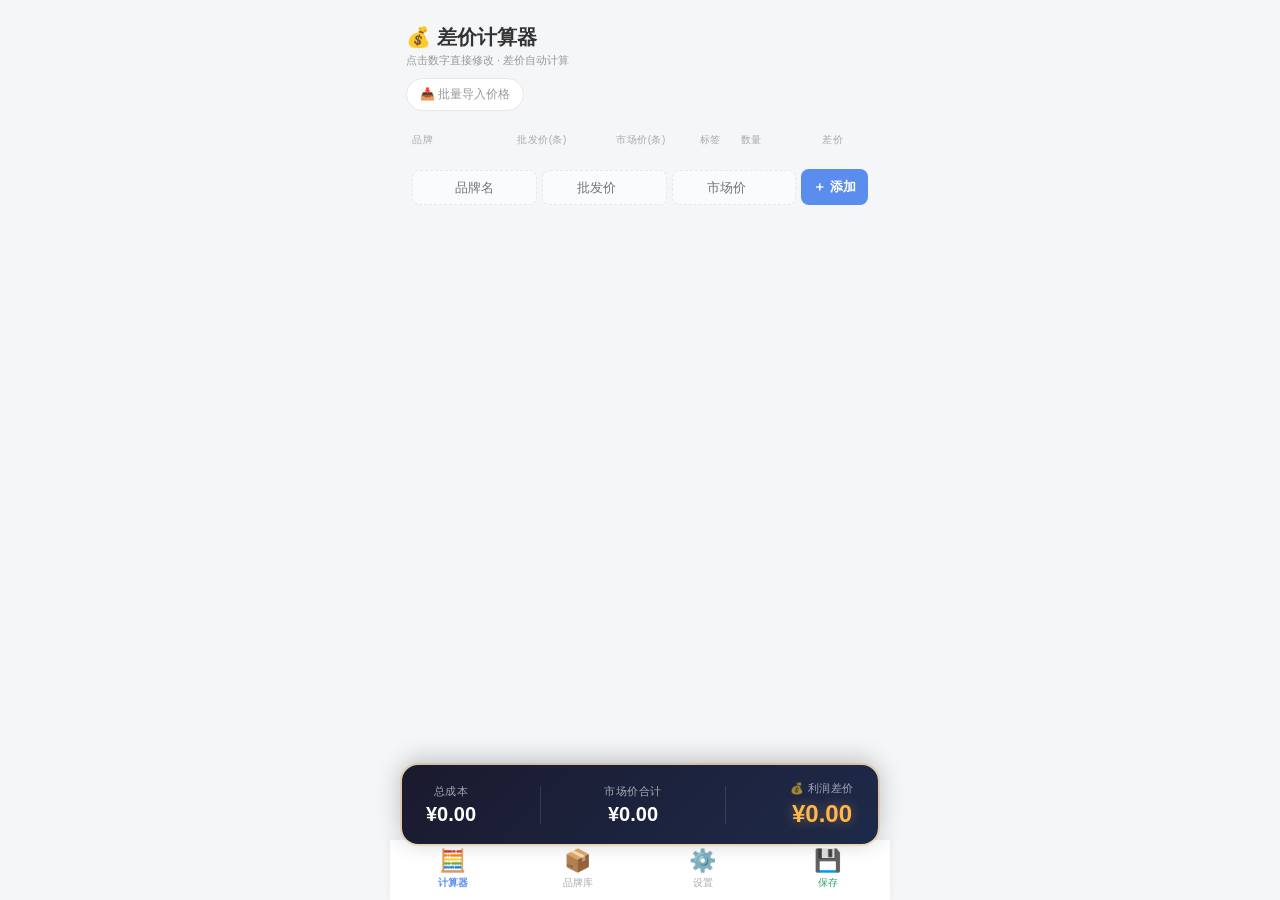
==== web/index.html @ 0851521c "feat: v2.5.0 - 添加标签香烟筛选列，勾选置顶" ====
<!DOCTYPE html>
<html lang="zh-CN" data-theme="light">
<head>
<meta charset="UTF-8">
<meta name="viewport" content="width=device-width, initial-scale=1.0, user-scalable=no">
<meta name="description" content="商品差价计算器 - 快速计算批发价与市场价之间的利润差价">
<meta name="theme-color" content="#f5f6f8">
<meta name="apple-mobile-web-app-capable" content="yes">
<meta name="apple-mobile-web-app-status-bar-style" content="default">
<meta name="apple-mobile-web-app-title" content="差价计算器">
<link rel="manifest" href="manifest.json">
<link rel="icon" href="assets/favicon.ico" type="image/x-icon">
<title>差价计算器</title>
<link rel="stylesheet" href="css/style.css">
</head>
<body>

<div class="container">

    <!-- ====== 页面 1：计算器 ====== -->
    <div class="page active" id="page-calc">
        <div class="header">
            <div>
                <h1>💰 差价计算器</h1>
                <div class="tip">点击数字直接修改 · 差价自动计算</div>
            </div>
        </div>

        <div class="toolbar">
            <button class="tool-btn" id="importBtn">📥 批量导入价格</button>
            <button class="tool-btn restore" id="restoreBtn">🔄 恢复已删</button>
        </div>

        <div class="list-header">
            <span class="h-name">品牌</span>
            <span class="h-flex">批发价(条)</span>
            <span class="h-flex">市场价(条)</span>
            <span class="h-tag">标签</span>
            <span class="h-qty">数量</span>
            <span class="h-diff">差价</span>
            <span class="h-del"></span>
        </div>

        <div id="brandList"></div>

        <div class="add-row" style="margin-top:6px;">
            <input type="text" id="newBrandName" placeholder="品牌名" maxlength="20">
            <input type="number" id="newWholesale" placeholder="批发价" step="0.1" min="0">
            <input type="number" id="newMarket" placeholder="市场价" step="0.1" min="0">
            <button class="add-btn" id="addCustomBtn">＋ 添加</button>
        </div>
    </div>

    <!-- ====== 页面 2：品牌库 ====== -->
    <div class="page" id="page-brands">
        <div class="header">
            <div>
                <h1>📦 品牌库</h1>
                <div class="tip">管理你的品牌列表和预设价格</div>
            </div>
        </div>

        <div class="brand-editor">
            <div class="be-hint">
                每行一个品牌：<code>品牌名 批发价 市场价</code><br>
                市场价可选，保存后自动填入计算器
            </div>
            <textarea id="brandEditorText" placeholder="品牌名 批发价 市场价
中华(硬) 381.0 450.0
利群(新版) 122.0 155.0"></textarea>
            <div class="be-actions">
                <button class="btn-reset" id="resetBrandsBtn">清空品牌库</button>
                <button class="btn-save" id="saveBrandsBtn">💾 保存</button>
            </div>
        </div>
    </div>

    <!-- ====== 页面 3：设置 ====== -->
    <div class="page" id="page-settings">
        <div class="header">
            <div>
                <h1>⚙️ 设置</h1>
                <div class="tip">主题切换</div>
            </div>
        </div>

        <div class="settings-section">
            <div class="setting-row">
                <div>
                    <div class="sr-label">深色模式</div>
                    <div class="sr-desc">切换深色/浅色主题</div>
                </div>
                <div class="toggle-switch" id="themeToggle"></div>
            </div>
        </div>

        <div class="settings-section">
            <h3>ℹ️ 关于</h3>
            <div class="setting-row">
                <div>
                    <div class="sr-label">版本</div>
                    <div class="sr-desc">v2.5.0 — 2026.06</div>
                </div>
            </div>
        </div>
    </div>

    <!-- ====== 汇总卡片（固定在计算器页底部） ====== -->
    <div class="summary-card" id="summaryCard">
        <div class="sum-inner">
            <div class="sum-block">
                <div class="s-label">总成本</div>
                <div class="s-value" id="sumCost">¥0.00</div>
            </div>
            <div class="sum-divider-v"></div>
            <div class="sum-block">
                <div class="s-label">市场价合计</div>
                <div class="s-value" id="sumMarket">¥0.00</div>
            </div>
            <div class="sum-divider-v"></div>
            <div class="sum-block">
                <div class="s-label">💰 利润差价</div>
                <div class="s-value big" id="sumProfit">¥0.00</div>
            </div>
        </div>
    </div>

</div>

<!-- ====== 底部导航 ====== -->
<nav class="tab-bar">
    <button class="tab-item active" data-page="calc">
        <span class="tab-icon">🧮</span>计算器
    </button>
    <button class="tab-item" data-page="brands">
        <span class="tab-icon">📦</span>品牌库
    </button>
    <button class="tab-item" data-page="settings">
        <span class="tab-icon">⚙️</span>设置
    </button>
    <button class="tab-item save-btn-nav" id="saveImageBtn">
        <span class="tab-icon">💾</span>保存
    </button>
</nav>

<!-- ====== 批量导入弹窗 ====== -->
<div class="overlay hidden" id="importOverlay">
    <div class="panel">
        <h3>📥 批量导入价格</h3>
        <div class="hint">
            从 Excel / 微信 / 网页复制价格表粘贴到下方<br>
            支持格式：<code>品牌名 价格</code> &nbsp; <code>品牌名 批发价 市场价</code><br>
            <span style="color:var(--text-secondary);">品牌名支持模糊匹配，括号全角半角、常见别称自动识别</span>
        </div>
        <textarea id="importText" placeholder="示例：
中华（硬） 381.0 400.0
利群(新版) 122.0 155.0
软中华 583.5 700.0"></textarea>
        <div class="panel-result" id="importResult"></div>
        <div class="panel-actions">
            <button class="btn-cancel" id="cancelImport">取消</button>
            <button class="btn-confirm" id="confirmImport">识别并导入</button>
        </div>
    </div>
</div>

<!-- ====== 保存选择弹窗 ====== -->
<div class="overlay hidden" id="saveOverlay">
    <div class="action-sheet">
        <h4>💾 导出 / 分享</h4>
        <button class="as-btn" id="saveAsImage">
            <span class="as-icon">📸</span>
            <div>
                <div class="as-label">保存为图片</div>
                <div class="as-desc">截取计算器页面，保存 PNG</div>
            </div>
        </button>
        <button class="as-btn" id="shareLink">
            <span class="as-icon">📤</span>
            <div>
                <div class="as-label">分享链接</div>
                <div class="as-desc">复制网页链接，发送给朋友</div>
            </div>
        </button>
        <button class="as-cancel" id="cancelSave">取消</button>
    </div>
</div>

<!-- ====== Toast ====== -->
<div class="toast" id="toast"></div>

<!-- ====== JS ====== -->
<script src="js/storage.js"></script>
<script src="js/brands.js"></script>
<script src="js/calculator.js"></script>
<script src="js/app.js"></script>

</body>
</html>
---- web/css/style.css ----
/* ============================================
   商品差价计算器 — 样式表
   ============================================ */

/* ---- CSS 变量（主题） ---- */
:root {
    --bg: #f5f6f8;
    --bg-card: #ffffff;
    --bg-input: #fafbfc;
    --bg-overlay: rgba(0,0,0,0.4);
    --text: #333333;
    --text-secondary: #999999;
    --text-muted: #aaaaaa;
    --border: #e8e8ec;
    --border-light: #f0f0f4;
    --accent: #5b8def;
    --accent-light: #eef4ff;
    --danger: #e8654a;
    --danger-bg: #fee;
    --positive: #38a169;
    --shadow: 0 1px 3px rgba(0,0,0,0.04);
    --card-radius: 16px;
    --input-radius: 6px;
    --font: -apple-system, BlinkMacSystemFont, 'PingFang SC', 'Microsoft YaHei', sans-serif;
}

[data-theme="dark"] {
    --bg: #1a1a2e;
    --bg-card: #252540;
    --bg-input: #1e1e36;
    --text: #e0e0e0;
    --text-secondary: #888;
    --text-muted: #666;
    --border: #333;
    --border-light: #2a2a44;
    --accent: #7baaff;
    --accent-light: rgba(123,170,255,0.1);
    --danger: #ff6b6b;
    --danger-bg: rgba(255,107,107,0.1);
    --positive: #5cdb8b;
    --shadow: 0 1px 3px rgba(0,0,0,0.2);
}

/* ---- 基础重置 ---- */
* { margin: 0; padding: 0; box-sizing: border-box; }

body {
    font-family: var(--font);
    background: var(--bg);
    min-height: 100vh;
    display: flex;
    justify-content: center;
    color: var(--text);
    -webkit-tap-highlight-color: transparent;
    transition: background 0.3s, color 0.3s;
}

.container {
    width: 100%;
    max-width: 500px;
    padding: 0 12px 80px;
}

/* ---- 顶部 ---- */
.header {
    padding: 24px 4px 6px;
    display: flex;
    justify-content: space-between;
    align-items: flex-end;
}
.header h1 { font-size: 20px; font-weight: 700; color: var(--text); }
.header .tip { font-size: 11px; color: var(--text-secondary); margin-top: 2px; }

/* ---- 工具栏 ---- */
.toolbar {
    display: flex; gap: 8px; padding: 4px 4px 10px; flex-wrap: wrap;
}
.tool-btn {
    padding: 7px 13px; border-radius: 18px; font-size: 12px; font-weight: 500;
    border: 1px solid var(--border); background: var(--bg-card); color: var(--text-secondary);
    cursor: pointer; font-family: var(--font); transition: all 0.15s;
    display: flex; align-items: center; gap: 4px;
}
.tool-btn:active { background: var(--bg-input); }
.tool-btn.restore { display: none; }
.tool-btn.restore.show { display: flex; }

/* ---- 品牌行 ---- */
.brand-row {
    display: flex; align-items: center; gap: 5px;
    background: var(--bg-card); padding: 9px 10px; margin-bottom: 2px; border-radius: 2px;
    transition: all 0.3s;
    animation: fadeInRow 0.3s ease;
}
@keyframes fadeInRow { from { opacity: 0; transform: translateY(-8px); } to { opacity: 1; transform: translateY(0); } }
.brand-row:first-of-type { border-radius: 10px 10px 2px 2px; }

.brand-name {
    width: 78px; min-width: 78px; font-size: 12px; font-weight: 600;
    color: var(--text); line-height: 1.3; word-break: break-all;
}

.brand-row input {
    width: 0; flex: 1; min-width: 44px; padding: 7px 4px;
    border: 1px solid var(--border); border-radius: var(--input-radius); font-size: 13px;
    text-align: center; color: var(--text); background: var(--bg-input); outline: none;
    font-family: var(--font); transition: border-color 0.15s, background 0.3s, color 0.3s;
}
.brand-row input:focus { border-color: var(--accent); background: var(--bg-card); z-index: 1; }
.brand-row input.qty {
    max-width: 38px; min-width: 32px; flex: 0 0 38px; padding: 7px 2px; font-size: 12px;
}

.diff-display {
    width: 68px; min-width: 68px; text-align: right;
    font-size: 13px; font-weight: 700; white-space: nowrap;
}
.diff-display.positive { color: var(--danger); }
.diff-display.negative { color: var(--positive); }
.diff-display.zero { color: var(--text-muted); }

.brand-row .del-btn {
    width: 20px; height: 20px; border: none; background: none;
    color: var(--text-muted); font-size: 12px; cursor: pointer; border-radius: 50%;
    display: flex; align-items: center; justify-content: center; flex-shrink: 0;
    opacity: 0; transition: opacity 0.15s;
}
.brand-row:hover .del-btn,
.brand-row:active .del-btn { opacity: 1; }
.brand-row .del-btn:active { color: #e55; background: var(--danger-bg); }

/* ---- 表头 ---- */
.list-header {
    display: flex; align-items: center; gap: 5px; padding: 8px 10px;
    font-size: 10px; color: var(--text-muted); letter-spacing: 0.5px; margin-top: 4px;
    position: sticky; top: 0; background: var(--bg); z-index: 2;
}
.list-header .h-name { width: 78px; min-width: 78px; }
.list-header .h-flex { flex: 1; min-width: 44px; text-align: center; }
.list-header .h-tag { width: 34px; min-width: 34px; flex: 0 0 34px; text-align: center; }
.list-header .h-qty { width: 38px; min-width: 32px; flex: 0 0 38px; text-align: center; }
.list-header .h-diff { width: 68px; min-width: 68px; text-align: right; }
.list-header .h-del { width: 20px; }

/* ---- 标签香烟复选框 ---- */
.tag-check {
    width: 30px; min-width: 30px; flex: 0 0 30px; text-align: center;
    font-size: 16px; cursor: pointer; user-select: none;
    color: var(--text-muted); transition: transform 0.1s;
    -webkit-tap-highlight-color: transparent;
}
.tag-check:active { transform: scale(1.3); }
.tag-check.on { color: var(--accent); }
.brand-row.tagged { background: var(--accent-light); }
.brand-row.tagged .brand-name { color: var(--accent); }

/* ---- 自定义添加行 ---- */
.add-row { display: flex; gap: 5px; padding: 8px 10px; align-items: center; }
.add-row input {
    flex: 1; min-width: 52px; padding: 9px 5px; border: 1px dashed var(--border);
    border-radius: 8px; font-size: 13px; text-align: center; background: var(--bg-input);
    outline: none; font-family: var(--font); transition: border-color 0.15s; color: var(--text);
}
.add-row input:focus { border-color: var(--accent); border-style: solid; }
.add-row .add-btn {
    padding: 9px 12px; background: var(--accent); color: #fff; border: none;
    border-radius: 8px; font-size: 13px; font-weight: 600; cursor: pointer;
    white-space: nowrap; font-family: var(--font);
}
.add-row .add-btn:active { opacity: 0.85; }
.brand-row.custom .brand-name { color: var(--accent); }

/* ---- 汇总卡片 ---- */
.summary-card {
    position: fixed; bottom: 56px; left: 50%; transform: translateX(-50%);
    width: calc(100% - 24px); max-width: 476px; background: linear-gradient(135deg, #1a1a2e 0%, #1e2a4a 100%);
    padding: 16px 24px; color: #fff; border-radius: 16px;
    box-shadow: 0 -4px 24px rgba(0,0,0,0.25), 0 0 0 2px rgba(255,183,77,0.3);
    z-index: 25;
}
.summary-card .sum-inner { display: flex; align-items: center; justify-content: space-between; }
.summary-card .sum-block { text-align: center; }
.summary-card .s-label { font-size: 11px; opacity: 0.6; letter-spacing: 0.5px; font-weight: 500; }
.summary-card .s-value { font-size: 20px; font-weight: 700; margin-top: 4px; }
.summary-card .s-value.big { font-size: 24px; color: #ffb74d; text-shadow: 0 0 12px rgba(255,183,77,0.4); }
.summary-card .sum-divider-v { width: 1px; height: 38px; background: rgba(255,255,255,0.12); }

/* ---- 底部导航 ---- */
.tab-bar {
    position: fixed; bottom: 0; left: 50%; transform: translateX(-50%);
    width: 100%; max-width: 500px;
    display: flex; background: var(--bg-card);
    border-top: 1px solid var(--border-light);
    z-index: 20;
    box-shadow: 0 -2px 10px rgba(0,0,0,0.05);
}
.tab-item {
    flex: 1; text-align: center; padding: 8px 4px 10px;
    cursor: pointer; transition: all 0.2s; color: var(--text-muted);
    font-size: 10px; font-family: var(--font);
    border: none; background: none; outline: none;
    -webkit-tap-highlight-color: transparent;
}
.tab-item .tab-icon { font-size: 22px; display: block; margin-bottom: 2px; }
.tab-item.active { color: var(--accent); font-weight: 600; }

/* ---- 页面板块 ---- */
.page { display: none; }
.page.active { display: block; }

/* ---- 品牌库管理页 ---- */
.brand-editor {
    background: var(--bg-card); border-radius: var(--card-radius);
    padding: 16px; margin-bottom: 12px; box-shadow: var(--shadow);
}
.brand-editor .be-hint {
    font-size: 11px; color: var(--text-secondary); margin-bottom: 10px; line-height: 1.6;
}
.brand-editor textarea {
    width: 100%; height: 200px; border: 1.5px solid var(--border); border-radius: 12px;
    padding: 12px; font-size: 13px; font-family: 'SF Mono','Menlo','Consolas',monospace;
    resize: vertical; outline: none; line-height: 1.8; color: var(--text);
    background: var(--bg-input);
}
.brand-editor textarea:focus { border-color: var(--accent); }
.brand-editor .be-actions { display: flex; gap: 10px; margin-top: 12px; }
.brand-editor .be-actions button {
    flex: 1; padding: 10px; border-radius: 10px; font-size: 14px;
    font-weight: 600; cursor: pointer; font-family: var(--font); border: none;
}
.btn-save { background: var(--accent); color: #fff; }
.btn-save:active { opacity: 0.85; }
.btn-reset { background: var(--danger-bg); color: var(--danger); }
.btn-reset:active { opacity: 0.85; }

/* ---- 设置页 ---- */
.settings-section {
    background: var(--bg-card); border-radius: var(--card-radius);
    padding: 16px; margin-bottom: 12px; box-shadow: var(--shadow);
}
.settings-section h3 {
    font-size: 14px; font-weight: 600; color: var(--text); margin-bottom: 12px;
}
.setting-row {
    display: flex; justify-content: space-between; align-items: center;
    padding: 12px 0; border-bottom: 1px solid var(--border-light);
}
.setting-row:last-child { border-bottom: none; }
.setting-row .sr-label { font-size: 14px; color: var(--text); }
.setting-row .sr-desc { font-size: 11px; color: var(--text-secondary); margin-top: 2px; }

/* 开关 */
.toggle-switch {
    width: 50px; height: 28px; background: #ddd; border-radius: 14px;
    cursor: pointer; position: relative; transition: background 0.3s;
    flex-shrink: 0;
}
.toggle-switch.on { background: var(--accent); }
.toggle-switch::after {
    content: ''; position: absolute; width: 24px; height: 24px;
    background: #fff; border-radius: 50%; top: 2px; left: 2px;
    transition: left 0.3s;
}
.toggle-switch.on::after { left: 24px; }

/* ---- 弹窗 ---- */
.overlay {
    position: fixed; inset: 0; background: var(--bg-overlay); z-index: 100;
    display: flex; align-items: flex-end; justify-content: center;
    animation: fadeIn 0.2s;
}
@keyframes fadeIn { from { opacity: 0; } to { opacity: 1; } }
.overlay.hidden { display: none; }

.panel {
    width: 100%; max-width: 500px; background: var(--bg-card);
    border-radius: 20px 20px 0 0; padding: 20px 16px 28px;
    animation: slideUp 0.25s; max-height: 90vh; overflow-y: auto;
}
@keyframes slideUp { from { transform: translateY(100%); } to { transform: translateY(0); } }
.panel h3 { font-size: 17px; margin-bottom: 4px; color: var(--text); }
.panel .hint {
    font-size: 11px; color: var(--text-secondary); margin-bottom: 12px; line-height: 1.6;
}
.panel .hint code {
    background: var(--bg-input); padding: 1px 5px; border-radius: 3px; font-size: 10px;
}
.panel textarea {
    width: 100%; height: 180px; border: 1.5px solid var(--border); border-radius: 12px;
    padding: 12px; font-size: 13px; font-family: 'SF Mono','Menlo','Consolas',monospace;
    resize: vertical; outline: none; line-height: 1.8; color: var(--text);
    background: var(--bg-input);
}
.panel textarea:focus { border-color: var(--accent); }
.panel-actions { display: flex; gap: 10px; margin-top: 14px; }

/* ---- Action Sheet（底部弹出菜单） ---- */
.action-sheet {
    width: 100%; max-width: 500px; background: var(--bg-card);
    border-radius: 20px 20px 0 0; padding: 20px 16px 28px;
    animation: slideUp 0.25s; max-height: 90vh; overflow-y: auto;
    align-self: flex-end;
}
.action-sheet h4 {
    font-size: 15px; color: var(--text); margin-bottom: 16px; text-align: center;
}
.as-btn {
    display: flex; align-items: center; gap: 14px;
    width: 100%; padding: 14px 16px; border: none; background: var(--bg-input);
    border-radius: 14px; margin-bottom: 10px; cursor: pointer;
    font-family: var(--font); text-align: left; transition: background 0.15s;
}
.as-btn:active { background: var(--border); }
.as-btn .as-icon { font-size: 28px; flex-shrink: 0; }
.as-btn .as-label { font-size: 15px; font-weight: 600; color: var(--text); }
.as-btn .as-desc { font-size: 11px; color: var(--text-secondary); margin-top: 2px; }
.as-cancel {
    width: 100%; padding: 14px; border: none; background: var(--bg-input);
    border-radius: 14px; font-size: 15px; font-weight: 600;
    color: var(--text-secondary); cursor: pointer; font-family: var(--font);
    margin-top: 4px;
}
.as-cancel:active { background: var(--border); }

.panel textarea:focus { border-color: var(--accent); }
.panel-actions button {
    flex: 1; padding: 11px; border-radius: 10px; font-size: 15px;
    font-weight: 600; cursor: pointer; font-family: var(--font); border: none;
}
.btn-cancel { background: var(--bg-input); color: var(--text-secondary); }
.btn-cancel:active { background: var(--border); }
.btn-confirm { background: var(--accent); color: #fff; }
.btn-confirm:active { opacity: 0.85; }
.btn-warn { background: var(--danger-bg); color: var(--danger); }
.btn-warn:active { opacity: 0.85; }

/* ---- 容器底部间距（给汇总卡片+导航栏留空间） ---- */
.container { padding-bottom: 130px; }

.panel-result {
    margin-top: 10px; font-size: 12px; padding: 10px 14px;
    border-radius: 8px; display: none; line-height: 1.7; max-height: 160px; overflow-y: auto;
}
.panel-result.show { display: block; }
.panel-result.success { background: #f0faf4; color: #2d8a4e; }
.panel-result.partial { background: #fff8ed; color: #b87a14; }
.panel-result .ir-ok { color: #2d8a4e; }
.panel-result .ir-fail { color: #c0392b; }

/* ---- 二维码 ---- */
.qr-wrapper {
    display: flex; flex-direction: column; align-items: center;
    padding: 8px 0 4px;
}
.qr-img-container {
    width: 180px; height: 180px; background: #fff;
    border-radius: 12px; display: flex; align-items: center;
    justify-content: center; overflow: hidden;
    box-shadow: 0 2px 8px rgba(0,0,0,0.08);
    cursor: pointer; transition: transform 0.2s;
}
.qr-img-container:active { transform: scale(0.96); }
.qr-img-container img { width: 160px; height: 160px; }
.qr-placeholder {
    font-size: 12px; color: #aaa;
}
.qr-hint {
    font-size: 11px; color: var(--text-secondary); margin-top: 10px; text-align: center;
}
.qr-url {
    font-size: 10px; color: var(--text-muted); margin-top: 4px;
    word-break: break-all; text-align: center; max-width: 220px;
}

/* ---- 二维码放大弹窗 ---- */
.qr-overlay {
    position: fixed; inset: 0; background: rgba(0,0,0,0.7); z-index: 300;
    display: flex; align-items: center; justify-content: center;
    animation: fadeIn 0.2s;
}
.qr-overlay.hidden { display: none; }
.qr-overlay img {
    width: 280px; height: 280px; background: #fff;
    padding: 16px; border-radius: 16px;
}

/* ---- 保存按钮（导航栏内） ---- */
.save-btn-nav {
    color: var(--positive) !important;
}
.save-btn-nav:active { opacity: 0.7; }

/* ---- 弹窗/toast ---- */
.toast {
    position: fixed; bottom: 100px; left: 50%; transform: translateX(-50%);
    background: #1a1a2e; color: #fff; padding: 10px 24px;
    border-radius: 20px; font-size: 13px; z-index: 200; opacity: 0;
    transition: opacity 0.3s; pointer-events: none; white-space: nowrap;
}
.toast.show { opacity: 1; }

/* ---- 响应式 ---- */
@media (max-width: 380px) {
    .brand-name { width: 64px; min-width: 64px; font-size: 11px; }
    .brand-row input { font-size: 12px; padding: 6px 2px; }
    .diff-display { width: 54px; min-width: 54px; font-size: 12px; }
    .list-header .h-name { width: 64px; min-width: 64px; }
    .list-header .h-diff { width: 54px; min-width: 54px; }
    .tag-check { width: 26px; min-width: 26px; flex: 0 0 26px; font-size: 14px; }
    .list-header .h-tag { width: 26px; min-width: 26px; flex: 0 0 26px; }
}

/* ---- 骨架屏 ---- */
.skeleton {
    background: var(--bg-card); border-radius: 2px; padding: 10px; margin-bottom: 2px;
    height: 46px; animation: pulse 1.5s ease-in-out infinite;
}
@keyframes pulse { 0%,100% { opacity: 1; } 50% { opacity: 0.5; } }
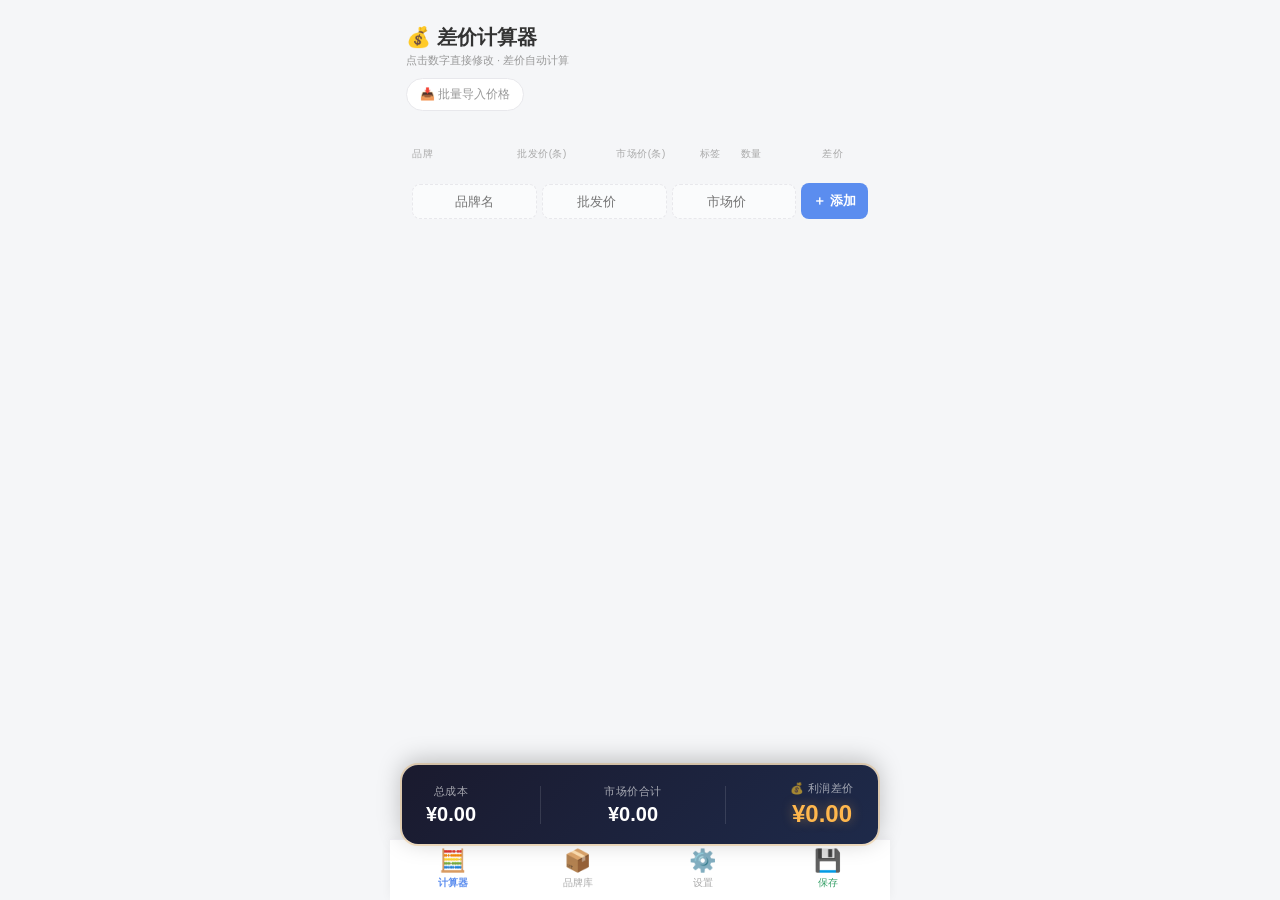
==== commit 39180b93: "feat: v2.6.0 - 多标签系统（自定义标签、顶部筛选、标签分配）" ====
--- a/web/index.html
+++ b/web/index.html
@@ -31,6 +31,8 @@
             <button class="tool-btn restore" id="restoreBtn">🔄 恢复已删</button>
         </div>
 
+        <div class="tag-filter" id="tagFilter"></div>
+
         <div class="list-header">
             <span class="h-name">品牌</span>
             <span class="h-flex">批发价(条)</span>
@@ -73,6 +75,16 @@
                 <button class="btn-save" id="saveBrandsBtn">💾 保存</button>
             </div>
         </div>
+
+        <div class="brand-editor tag-manager">
+            <h3 class="tm-title">🏷️ 标签管理</h3>
+            <div class="tm-hint">新建标签名，用于给品牌分类和筛选</div>
+            <div class="tm-add">
+                <input type="text" id="newTagName" placeholder="输入标签名，如：高价位卷烟" maxlength="12">
+                <button class="btn-save" id="addTagBtn">＋ 新建</button>
+            </div>
+            <div class="tm-list" id="tagList"></div>
+        </div>
     </div>
 
     <!-- ====== 页面 3：设置 ====== -->
@@ -99,7 +111,7 @@
             <div class="setting-row">
                 <div>
                     <div class="sr-label">版本</div>
-                    <div class="sr-desc">v2.5.0 — 2026.06</div>
+                    <div class="sr-desc">v2.6.0 — 2026.06</div>
                 </div>
             </div>
         </div>
@@ -186,6 +198,19 @@
     </div>
 </div>
 
+<!-- ====== 标签分配弹窗 ====== -->
+<div class="overlay hidden" id="tagOverlay">
+    <div class="action-sheet">
+        <h4 id="tagOverlayTitle">🏷️ 分配标签</h4>
+        <div class="tag-picker-list" id="tagPickerList"></div>
+        <div class="tm-add" style="margin-top:12px;">
+            <input type="text" id="pickerNewTag" placeholder="新建标签..." maxlength="12">
+            <button class="btn-save" id="pickerAddTagBtn">＋</button>
+        </div>
+        <button class="as-cancel" id="cancelTagPick">完成</button>
+    </div>
+</div>
+
 <!-- ====== Toast ====== -->
 <div class="toast" id="toast"></div>
 
--- a/web/css/style.css
+++ b/web/css/style.css
@@ -154,6 +154,67 @@
 .brand-row.tagged { background: var(--accent-light); }
 .brand-row.tagged .brand-name { color: var(--accent); }
 
+/* ---- 标签筛选栏 ---- */
+.tag-filter {
+    display: flex; gap: 8px; padding: 4px 4px 10px; overflow-x: auto;
+    flex-wrap: nowrap; -webkit-overflow-scrolling: touch;
+}
+.tag-filter::-webkit-scrollbar { display: none; }
+.tag-chip {
+    flex-shrink: 0; padding: 6px 14px; border-radius: 16px;
+    font-size: 12px; font-weight: 500; cursor: pointer;
+    border: 1px solid var(--border); background: var(--bg-card);
+    color: var(--text-secondary); font-family: var(--font);
+    transition: all 0.15s; white-space: nowrap;
+}
+.tag-chip.active {
+    background: var(--accent); color: #fff; border-color: var(--accent);
+    font-weight: 600;
+}
+
+/* ---- 标签管理（品牌库页） ---- */
+.tag-manager .tm-title { font-size: 15px; font-weight: 600; margin-bottom: 4px; }
+.tag-manager .tm-hint { font-size: 11px; color: var(--text-secondary); margin-bottom: 12px; }
+.tm-add { display: flex; gap: 8px; margin-bottom: 12px; }
+.tm-add input {
+    flex: 1; padding: 9px 12px; border: 1px solid var(--border);
+    border-radius: 10px; font-size: 13px; outline: none;
+    background: var(--bg-input); color: var(--text); font-family: var(--font);
+}
+.tm-add input:focus { border-color: var(--accent); }
+.tm-add .btn-save {
+    padding: 9px 16px; border: none; border-radius: 10px;
+    background: var(--accent); color: #fff; font-size: 13px;
+    font-weight: 600; cursor: pointer; white-space: nowrap; font-family: var(--font);
+}
+.tm-list { display: flex; flex-direction: column; gap: 8px; }
+.tm-item {
+    display: flex; align-items: center; justify-content: space-between;
+    padding: 10px 12px; background: var(--bg-input); border-radius: 10px;
+}
+.tm-name { font-size: 14px; color: var(--text); font-weight: 500; }
+.tm-count { font-size: 11px; color: var(--text-secondary); flex: 1; margin-left: 10px; }
+.tm-del {
+    border: none; background: var(--danger-bg); color: var(--danger);
+    padding: 5px 12px; border-radius: 8px; font-size: 12px;
+    cursor: pointer; font-family: var(--font);
+}
+.tm-del:active { opacity: 0.8; }
+
+/* ---- 标签分配弹窗 ---- */
+.tag-picker-list { display: flex; flex-direction: column; gap: 8px; max-height: 50vh; overflow-y: auto; }
+.tag-pick-item {
+    display: flex; align-items: center; gap: 10px;
+    padding: 12px 14px; border: 1px solid var(--border); border-radius: 10px;
+    background: var(--bg-input); cursor: pointer; font-family: var(--font);
+    text-align: left; transition: background 0.15s; width: 100%;
+}
+.tag-pick-item:active { background: var(--border); }
+.tag-pick-item.checked { border-color: var(--accent); background: var(--accent-light); }
+.tag-pick-item .tp-check { font-size: 16px; color: var(--text-muted); flex-shrink: 0; }
+.tag-pick-item.checked .tp-check { color: var(--accent); }
+.tag-pick-item .tp-name { font-size: 14px; color: var(--text); }
+
 /* ---- 自定义添加行 ---- */
 .add-row { display: flex; gap: 5px; padding: 8px 10px; align-items: center; }
 .add-row input {
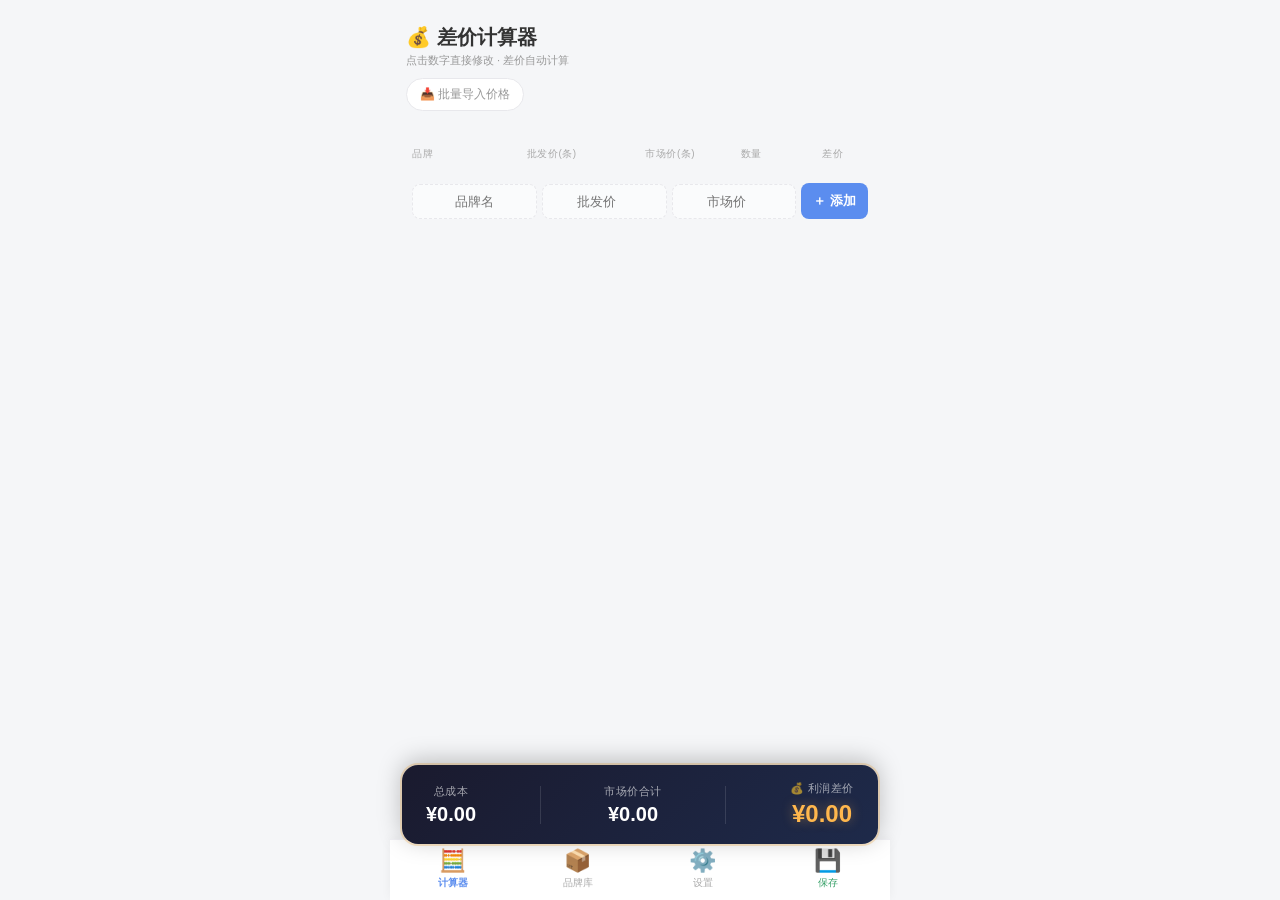
==== commit 864d9962: "refactor: v2.7.0 - 标签分配改为品牌库内操作，计算器点击标签直接筛选" ====
--- a/web/index.html
+++ b/web/index.html
@@ -37,7 +37,6 @@
             <span class="h-name">品牌</span>
             <span class="h-flex">批发价(条)</span>
             <span class="h-flex">市场价(条)</span>
-            <span class="h-tag">标签</span>
             <span class="h-qty">数量</span>
             <span class="h-diff">差价</span>
             <span class="h-del"></span>
@@ -84,6 +83,13 @@
                 <button class="btn-save" id="addTagBtn">＋ 新建</button>
             </div>
             <div class="tm-list" id="tagList"></div>
+        </div>
+
+        <div class="brand-editor tag-assign">
+            <h3 class="tm-title">🔗 标签分配</h3>
+            <div class="tm-hint">点选一个标签，下方勾选属于该标签的品牌</div>
+            <div class="tag-select" id="tagSelect"></div>
+            <div class="tag-assign-list" id="tagAssignList"></div>
         </div>
     </div>
 
@@ -111,7 +117,7 @@
             <div class="setting-row">
                 <div>
                     <div class="sr-label">版本</div>
-                    <div class="sr-desc">v2.6.0 — 2026.06</div>
+                    <div class="sr-desc">v2.7.0 — 2026.06</div>
                 </div>
             </div>
         </div>
@@ -198,19 +204,6 @@
     </div>
 </div>
 
-<!-- ====== 标签分配弹窗 ====== -->
-<div class="overlay hidden" id="tagOverlay">
-    <div class="action-sheet">
-        <h4 id="tagOverlayTitle">🏷️ 分配标签</h4>
-        <div class="tag-picker-list" id="tagPickerList"></div>
-        <div class="tm-add" style="margin-top:12px;">
-            <input type="text" id="pickerNewTag" placeholder="新建标签..." maxlength="12">
-            <button class="btn-save" id="pickerAddTagBtn">＋</button>
-        </div>
-        <button class="as-cancel" id="cancelTagPick">完成</button>
-    </div>
-</div>
-
 <!-- ====== Toast ====== -->
 <div class="toast" id="toast"></div>
 
--- a/web/css/style.css
+++ b/web/css/style.css
@@ -137,24 +137,11 @@
 }
 .list-header .h-name { width: 78px; min-width: 78px; }
 .list-header .h-flex { flex: 1; min-width: 44px; text-align: center; }
-.list-header .h-tag { width: 34px; min-width: 34px; flex: 0 0 34px; text-align: center; }
 .list-header .h-qty { width: 38px; min-width: 32px; flex: 0 0 38px; text-align: center; }
 .list-header .h-diff { width: 68px; min-width: 68px; text-align: right; }
 .list-header .h-del { width: 20px; }
 
-/* ---- 标签香烟复选框 ---- */
-.tag-check {
-    width: 30px; min-width: 30px; flex: 0 0 30px; text-align: center;
-    font-size: 16px; cursor: pointer; user-select: none;
-    color: var(--text-muted); transition: transform 0.1s;
-    -webkit-tap-highlight-color: transparent;
-}
-.tag-check:active { transform: scale(1.3); }
-.tag-check.on { color: var(--accent); }
-.brand-row.tagged { background: var(--accent-light); }
-.brand-row.tagged .brand-name { color: var(--accent); }
-
-/* ---- 标签筛选栏 ---- */
+/* ---- 标签筛选栏（计算器页顶部） ---- */
 .tag-filter {
     display: flex; gap: 8px; padding: 4px 4px 10px; overflow-x: auto;
     flex-wrap: nowrap; -webkit-overflow-scrolling: touch;
@@ -172,9 +159,9 @@
     font-weight: 600;
 }
 
-/* ---- 标签管理（品牌库页） ---- */
-.tag-manager .tm-title { font-size: 15px; font-weight: 600; margin-bottom: 4px; }
-.tag-manager .tm-hint { font-size: 11px; color: var(--text-secondary); margin-bottom: 12px; }
+/* ---- 标签管理 + 分配（品牌库页） ---- */
+.tag-manager .tm-title, .tag-assign .tm-title { font-size: 15px; font-weight: 600; margin-bottom: 4px; }
+.tag-manager .tm-hint, .tag-assign .tm-hint { font-size: 11px; color: var(--text-secondary); margin-bottom: 12px; }
 .tm-add { display: flex; gap: 8px; margin-bottom: 12px; }
 .tm-add input {
     flex: 1; padding: 9px 12px; border: 1px solid var(--border);
@@ -201,19 +188,25 @@
 }
 .tm-del:active { opacity: 0.8; }
 
-/* ---- 标签分配弹窗 ---- */
-.tag-picker-list { display: flex; flex-direction: column; gap: 8px; max-height: 50vh; overflow-y: auto; }
-.tag-pick-item {
+/* ---- 标签分配区 ---- */
+.tag-select {
+    display: flex; gap: 8px; flex-wrap: wrap; margin-bottom: 12px;
+}
+.tag-assign-list {
+    display: flex; flex-direction: column; gap: 6px;
+    max-height: 40vh; overflow-y: auto;
+}
+.tag-assign-item {
     display: flex; align-items: center; gap: 10px;
-    padding: 12px 14px; border: 1px solid var(--border); border-radius: 10px;
+    padding: 10px 12px; border: 1px solid var(--border); border-radius: 10px;
     background: var(--bg-input); cursor: pointer; font-family: var(--font);
     text-align: left; transition: background 0.15s; width: 100%;
 }
-.tag-pick-item:active { background: var(--border); }
-.tag-pick-item.checked { border-color: var(--accent); background: var(--accent-light); }
-.tag-pick-item .tp-check { font-size: 16px; color: var(--text-muted); flex-shrink: 0; }
-.tag-pick-item.checked .tp-check { color: var(--accent); }
-.tag-pick-item .tp-name { font-size: 14px; color: var(--text); }
+.tag-assign-item:active { background: var(--border); }
+.tag-assign-item.checked { border-color: var(--accent); background: var(--accent-light); }
+.tag-assign-item .ta-check { font-size: 16px; color: var(--text-muted); flex-shrink: 0; }
+.tag-assign-item.checked .ta-check { color: var(--accent); }
+.tag-assign-item .ta-name { font-size: 13px; color: var(--text); }
 
 /* ---- 自定义添加行 ---- */
 .add-row { display: flex; gap: 5px; padding: 8px 10px; align-items: center; }
@@ -467,8 +460,6 @@
     .diff-display { width: 54px; min-width: 54px; font-size: 12px; }
     .list-header .h-name { width: 64px; min-width: 64px; }
     .list-header .h-diff { width: 54px; min-width: 54px; }
-    .tag-check { width: 26px; min-width: 26px; flex: 0 0 26px; font-size: 14px; }
-    .list-header .h-tag { width: 26px; min-width: 26px; flex: 0 0 26px; }
 }
 
 /* ---- 骨架屏 ---- */
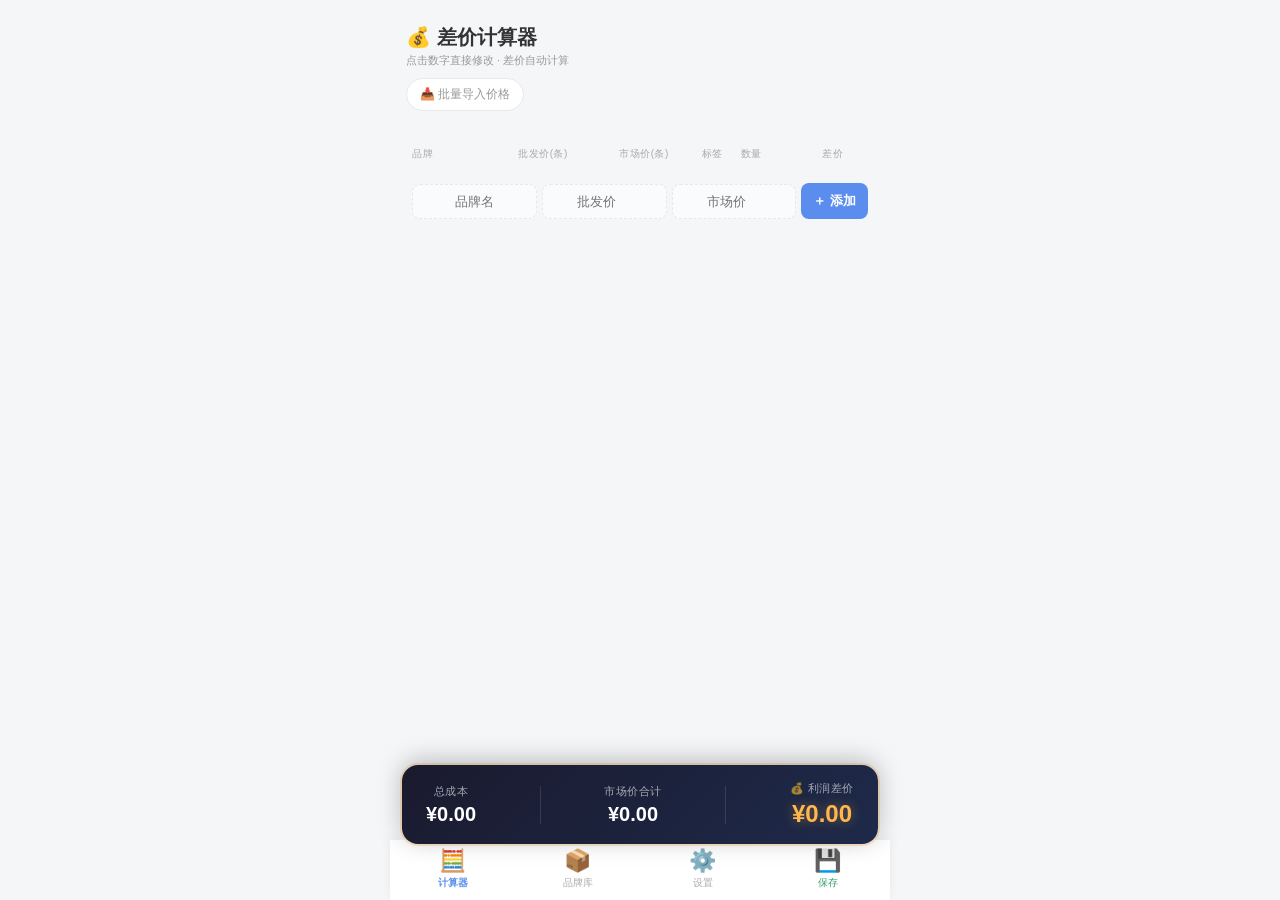
==== commit 8fa10cae: "refactor: v2.8.0 - 标签选择移回首页标签列，删除品牌库标签管理" ====
--- a/web/index.html
+++ b/web/index.html
@@ -37,6 +37,7 @@
             <span class="h-name">品牌</span>
             <span class="h-flex">批发价(条)</span>
             <span class="h-flex">市场价(条)</span>
+            <span class="h-tag">标签</span>
             <span class="h-qty">数量</span>
             <span class="h-diff">差价</span>
             <span class="h-del"></span>
@@ -73,23 +74,6 @@
                 <button class="btn-reset" id="resetBrandsBtn">清空品牌库</button>
                 <button class="btn-save" id="saveBrandsBtn">💾 保存</button>
             </div>
-        </div>
-
-        <div class="brand-editor tag-manager">
-            <h3 class="tm-title">🏷️ 标签管理</h3>
-            <div class="tm-hint">新建标签名，用于给品牌分类和筛选</div>
-            <div class="tm-add">
-                <input type="text" id="newTagName" placeholder="输入标签名，如：高价位卷烟" maxlength="12">
-                <button class="btn-save" id="addTagBtn">＋ 新建</button>
-            </div>
-            <div class="tm-list" id="tagList"></div>
-        </div>
-
-        <div class="brand-editor tag-assign">
-            <h3 class="tm-title">🔗 标签分配</h3>
-            <div class="tm-hint">点选一个标签，下方勾选属于该标签的品牌</div>
-            <div class="tag-select" id="tagSelect"></div>
-            <div class="tag-assign-list" id="tagAssignList"></div>
         </div>
     </div>
 
@@ -117,7 +101,7 @@
             <div class="setting-row">
                 <div>
                     <div class="sr-label">版本</div>
-                    <div class="sr-desc">v2.7.0 — 2026.06</div>
+                    <div class="sr-desc">v2.8.0 — 2026.06</div>
                 </div>
             </div>
         </div>
@@ -204,6 +188,19 @@
     </div>
 </div>
 
+<!-- ====== 标签选择弹窗 ====== -->
+<div class="overlay hidden" id="tagOverlay">
+    <div class="action-sheet">
+        <h4 id="tagOverlayTitle">🏷️ 选择标签</h4>
+        <div class="tag-picker-list" id="tagPickerList"></div>
+        <div class="tm-add" style="margin-top:12px;">
+            <input type="text" id="pickerNewTag" placeholder="新建标签，如：高价位卷烟" maxlength="12">
+            <button class="btn-save" id="pickerAddTagBtn">＋ 新建</button>
+        </div>
+        <button class="as-cancel" id="cancelTagPick">完成</button>
+    </div>
+</div>
+
 <!-- ====== Toast ====== -->
 <div class="toast" id="toast"></div>
 
--- a/web/css/style.css
+++ b/web/css/style.css
@@ -137,6 +137,7 @@
 }
 .list-header .h-name { width: 78px; min-width: 78px; }
 .list-header .h-flex { flex: 1; min-width: 44px; text-align: center; }
+.list-header .h-tag { width: 30px; min-width: 30px; flex: 0 0 30px; text-align: center; }
 .list-header .h-qty { width: 38px; min-width: 32px; flex: 0 0 38px; text-align: center; }
 .list-header .h-diff { width: 68px; min-width: 68px; text-align: right; }
 .list-header .h-del { width: 20px; }
@@ -159,9 +160,19 @@
     font-weight: 600;
 }
 
-/* ---- 标签管理 + 分配（品牌库页） ---- */
-.tag-manager .tm-title, .tag-assign .tm-title { font-size: 15px; font-weight: 600; margin-bottom: 4px; }
-.tag-manager .tm-hint, .tag-assign .tm-hint { font-size: 11px; color: var(--text-secondary); margin-bottom: 12px; }
+/* ---- 标签列（计算器页品牌行） ---- */
+.tag-check {
+    width: 30px; min-width: 30px; flex: 0 0 30px; text-align: center;
+    font-size: 16px; cursor: pointer; user-select: none;
+    color: var(--text-muted); transition: transform 0.1s;
+    -webkit-tap-highlight-color: transparent;
+}
+.tag-check:active { transform: scale(1.3); }
+.tag-check.on { color: var(--accent); }
+.brand-row.tagged { background: var(--accent-light); }
+.brand-row.tagged .brand-name { color: var(--accent); }
+
+/* ---- 标签选择弹窗 ---- */
 .tm-add { display: flex; gap: 8px; margin-bottom: 12px; }
 .tm-add input {
     flex: 1; padding: 9px 12px; border: 1px solid var(--border);
@@ -174,39 +185,18 @@
     background: var(--accent); color: #fff; font-size: 13px;
     font-weight: 600; cursor: pointer; white-space: nowrap; font-family: var(--font);
 }
-.tm-list { display: flex; flex-direction: column; gap: 8px; }
-.tm-item {
-    display: flex; align-items: center; justify-content: space-between;
-    padding: 10px 12px; background: var(--bg-input); border-radius: 10px;
-}
-.tm-name { font-size: 14px; color: var(--text); font-weight: 500; }
-.tm-count { font-size: 11px; color: var(--text-secondary); flex: 1; margin-left: 10px; }
-.tm-del {
-    border: none; background: var(--danger-bg); color: var(--danger);
-    padding: 5px 12px; border-radius: 8px; font-size: 12px;
-    cursor: pointer; font-family: var(--font);
-}
-.tm-del:active { opacity: 0.8; }
-
-/* ---- 标签分配区 ---- */
-.tag-select {
-    display: flex; gap: 8px; flex-wrap: wrap; margin-bottom: 12px;
-}
-.tag-assign-list {
-    display: flex; flex-direction: column; gap: 6px;
-    max-height: 40vh; overflow-y: auto;
-}
-.tag-assign-item {
+.tag-picker-list { display: flex; flex-direction: column; gap: 8px; max-height: 50vh; overflow-y: auto; }
+.tag-pick-item {
     display: flex; align-items: center; gap: 10px;
-    padding: 10px 12px; border: 1px solid var(--border); border-radius: 10px;
+    padding: 12px 14px; border: 1px solid var(--border); border-radius: 10px;
     background: var(--bg-input); cursor: pointer; font-family: var(--font);
     text-align: left; transition: background 0.15s; width: 100%;
 }
-.tag-assign-item:active { background: var(--border); }
-.tag-assign-item.checked { border-color: var(--accent); background: var(--accent-light); }
-.tag-assign-item .ta-check { font-size: 16px; color: var(--text-muted); flex-shrink: 0; }
-.tag-assign-item.checked .ta-check { color: var(--accent); }
-.tag-assign-item .ta-name { font-size: 13px; color: var(--text); }
+.tag-pick-item:active { background: var(--border); }
+.tag-pick-item.checked { border-color: var(--accent); background: var(--accent-light); }
+.tag-pick-item .tp-check { font-size: 16px; color: var(--text-muted); flex-shrink: 0; }
+.tag-pick-item.checked .tp-check { color: var(--accent); }
+.tag-pick-item .tp-name { font-size: 14px; color: var(--text); }
 
 /* ---- 自定义添加行 ---- */
 .add-row { display: flex; gap: 5px; padding: 8px 10px; align-items: center; }
@@ -460,6 +450,8 @@
     .diff-display { width: 54px; min-width: 54px; font-size: 12px; }
     .list-header .h-name { width: 64px; min-width: 64px; }
     .list-header .h-diff { width: 54px; min-width: 54px; }
+    .tag-check { width: 26px; min-width: 26px; flex: 0 0 26px; font-size: 14px; }
+    .list-header .h-tag { width: 26px; min-width: 26px; flex: 0 0 26px; }
 }
 
 /* ---- 骨架屏 ---- */
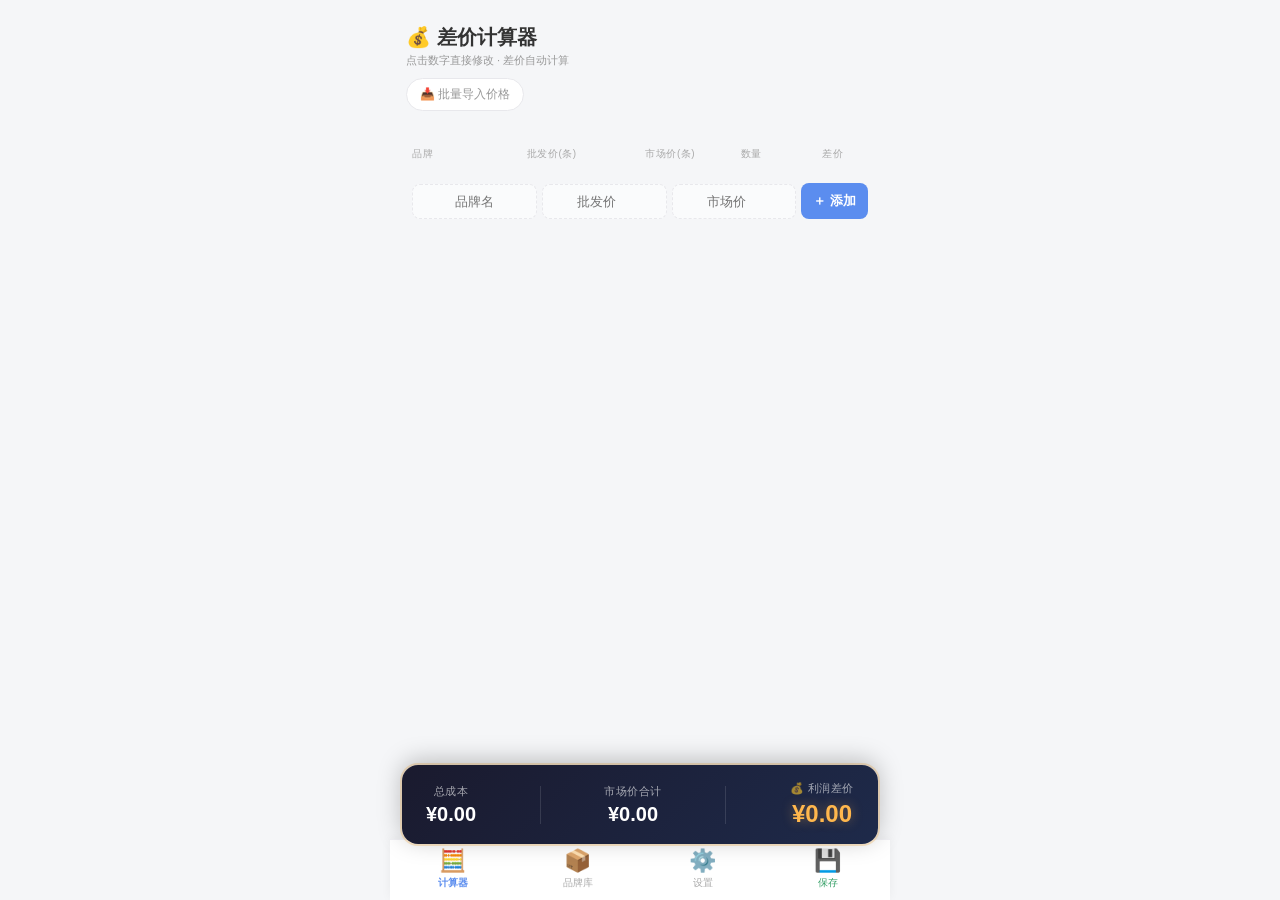
==== commit b2b2e270: "refactor: v3.0.0 - 首页只保留标签筛选栏，标签管理+分配全部放品牌库" ====
--- a/web/index.html
+++ b/web/index.html
@@ -37,7 +37,6 @@
             <span class="h-name">品牌</span>
             <span class="h-flex">批发价(条)</span>
             <span class="h-flex">市场价(条)</span>
-            <span class="h-tag">标签</span>
             <span class="h-qty">数量</span>
             <span class="h-diff">差价</span>
             <span class="h-del"></span>
@@ -74,6 +73,19 @@
                 <button class="btn-reset" id="resetBrandsBtn">清空品牌库</button>
                 <button class="btn-save" id="saveBrandsBtn">💾 保存</button>
             </div>
+        </div>
+
+        <div class="brand-editor tag-manager">
+            <h3 class="tm-title">🏷️ 标签管理</h3>
+            <div class="tm-hint">新建/删除标签，并把品牌分配到标签</div>
+            <div class="tm-add">
+                <input type="text" id="newTagName" placeholder="输入标签名，如：高价位卷烟" maxlength="12">
+                <button class="btn-save" id="addTagBtn">＋ 新建</button>
+            </div>
+            <div class="tm-list" id="tagList"></div>
+            <div class="tm-assign-title">🔗 把品牌分配到标签</div>
+            <div class="tag-select" id="tagSelect"></div>
+            <div class="tag-assign-list" id="tagAssignList"></div>
         </div>
     </div>
 
@@ -101,7 +113,7 @@
             <div class="setting-row">
                 <div>
                     <div class="sr-label">版本</div>
-                    <div class="sr-desc">v2.8.0 — 2026.06</div>
+                    <div class="sr-desc">v3.0.0 — 2026.06</div>
                 </div>
             </div>
         </div>
@@ -188,19 +200,6 @@
     </div>
 </div>
 
-<!-- ====== 标签选择弹窗 ====== -->
-<div class="overlay hidden" id="tagOverlay">
-    <div class="action-sheet">
-        <h4 id="tagOverlayTitle">🏷️ 选择标签</h4>
-        <div class="tag-picker-list" id="tagPickerList"></div>
-        <div class="tm-add" style="margin-top:12px;">
-            <input type="text" id="pickerNewTag" placeholder="新建标签，如：高价位卷烟" maxlength="12">
-            <button class="btn-save" id="pickerAddTagBtn">＋ 新建</button>
-        </div>
-        <button class="as-cancel" id="cancelTagPick">完成</button>
-    </div>
-</div>
-
 <!-- ====== Toast ====== -->
 <div class="toast" id="toast"></div>
 
--- a/web/css/style.css
+++ b/web/css/style.css
@@ -137,7 +137,6 @@
 }
 .list-header .h-name { width: 78px; min-width: 78px; }
 .list-header .h-flex { flex: 1; min-width: 44px; text-align: center; }
-.list-header .h-tag { width: 30px; min-width: 30px; flex: 0 0 30px; text-align: center; }
 .list-header .h-qty { width: 38px; min-width: 32px; flex: 0 0 38px; text-align: center; }
 .list-header .h-diff { width: 68px; min-width: 68px; text-align: right; }
 .list-header .h-del { width: 20px; }
@@ -160,19 +159,9 @@
     font-weight: 600;
 }
 
-/* ---- 标签列（计算器页品牌行） ---- */
-.tag-check {
-    width: 30px; min-width: 30px; flex: 0 0 30px; text-align: center;
-    font-size: 16px; cursor: pointer; user-select: none;
-    color: var(--text-muted); transition: transform 0.1s;
-    -webkit-tap-highlight-color: transparent;
-}
-.tag-check:active { transform: scale(1.3); }
-.tag-check.on { color: var(--accent); }
-.brand-row.tagged { background: var(--accent-light); }
-.brand-row.tagged .brand-name { color: var(--accent); }
-
-/* ---- 标签选择弹窗 ---- */
+/* ---- 标签管理（品牌库页） ---- */
+.tag-manager .tm-title { font-size: 15px; font-weight: 600; margin-bottom: 4px; }
+.tag-manager .tm-hint { font-size: 11px; color: var(--text-secondary); margin-bottom: 12px; }
 .tm-add { display: flex; gap: 8px; margin-bottom: 12px; }
 .tm-add input {
     flex: 1; padding: 9px 12px; border: 1px solid var(--border);
@@ -185,18 +174,43 @@
     background: var(--accent); color: #fff; font-size: 13px;
     font-weight: 600; cursor: pointer; white-space: nowrap; font-family: var(--font);
 }
-.tag-picker-list { display: flex; flex-direction: column; gap: 8px; max-height: 50vh; overflow-y: auto; }
-.tag-pick-item {
+.tm-list { display: flex; flex-direction: column; gap: 8px; }
+.tm-item {
+    display: flex; align-items: center; justify-content: space-between;
+    padding: 10px 12px; background: var(--bg-input); border-radius: 10px;
+}
+.tm-name { font-size: 14px; color: var(--text); font-weight: 500; }
+.tm-count { font-size: 11px; color: var(--text-secondary); flex: 1; margin-left: 10px; }
+.tm-del {
+    border: none; background: var(--danger-bg); color: var(--danger);
+    padding: 5px 12px; border-radius: 8px; font-size: 12px;
+    cursor: pointer; font-family: var(--font);
+}
+.tm-del:active { opacity: 0.8; }
+
+/* ---- 标签分配（品牌库·标签管理内） ---- */
+.tm-assign-title {
+    font-size: 13px; font-weight: 600; color: var(--text);
+    margin: 16px 0 10px; padding-top: 14px; border-top: 1px solid var(--border-light);
+}
+.tag-select {
+    display: flex; gap: 8px; flex-wrap: wrap; margin-bottom: 12px;
+}
+.tag-assign-list {
+    display: flex; flex-direction: column; gap: 6px;
+    max-height: 40vh; overflow-y: auto;
+}
+.tag-assign-item {
     display: flex; align-items: center; gap: 10px;
-    padding: 12px 14px; border: 1px solid var(--border); border-radius: 10px;
+    padding: 10px 12px; border: 1px solid var(--border); border-radius: 10px;
     background: var(--bg-input); cursor: pointer; font-family: var(--font);
     text-align: left; transition: background 0.15s; width: 100%;
 }
-.tag-pick-item:active { background: var(--border); }
-.tag-pick-item.checked { border-color: var(--accent); background: var(--accent-light); }
-.tag-pick-item .tp-check { font-size: 16px; color: var(--text-muted); flex-shrink: 0; }
-.tag-pick-item.checked .tp-check { color: var(--accent); }
-.tag-pick-item .tp-name { font-size: 14px; color: var(--text); }
+.tag-assign-item:active { background: var(--border); }
+.tag-assign-item.checked { border-color: var(--accent); background: var(--accent-light); }
+.tag-assign-item .ta-check { font-size: 16px; color: var(--text-muted); flex-shrink: 0; }
+.tag-assign-item.checked .ta-check { color: var(--accent); }
+.tag-assign-item .ta-name { font-size: 13px; color: var(--text); }
 
 /* ---- 自定义添加行 ---- */
 .add-row { display: flex; gap: 5px; padding: 8px 10px; align-items: center; }
@@ -450,8 +464,6 @@
     .diff-display { width: 54px; min-width: 54px; font-size: 12px; }
     .list-header .h-name { width: 64px; min-width: 64px; }
     .list-header .h-diff { width: 54px; min-width: 54px; }
-    .tag-check { width: 26px; min-width: 26px; flex: 0 0 26px; font-size: 14px; }
-    .list-header .h-tag { width: 26px; min-width: 26px; flex: 0 0 26px; }
 }
 
 /* ---- 骨架屏 ---- */
